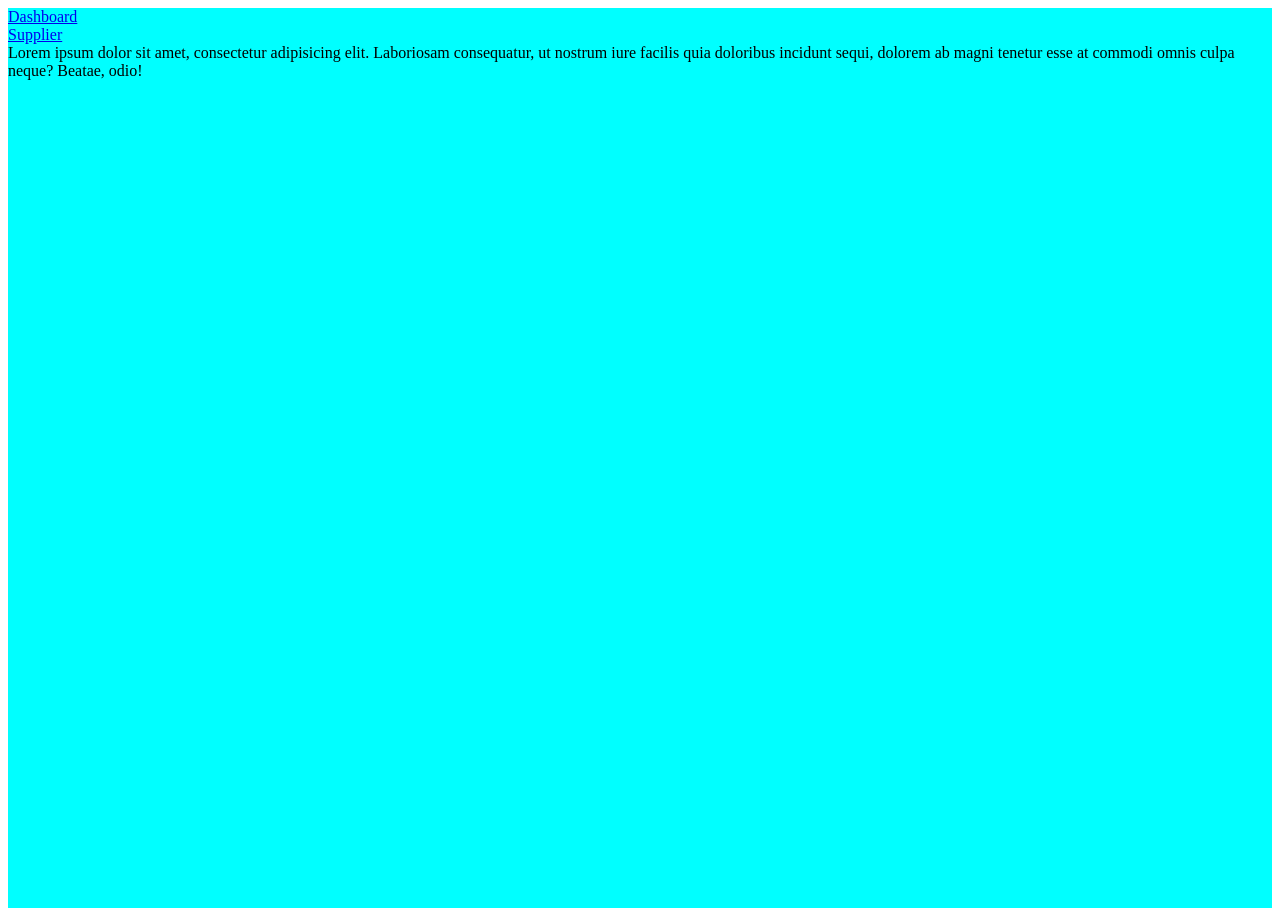
==== week2-reg.html @ 19580d13 "CSS & GRID FLEX BOX/flex.css" ====
<!DOCTYPE html>
<html lang="en">
<head>
    <meta charset="UTF-8">
    <meta name="viewport" content="width=device-width, initial-scale=1.0">
    <title>Document</title>
    <link rel="stylesheet" type="text/css" href="week-2 reg.css">
</head>
<style>
<body{
    margin=0;
    padding: 0;
    background-color: aliceblue;
}
.container{
    background-color: aqua;
    height: 100vh;
    display: flex;
}
</style>
<body>
<div class="container">
    <div class="sidebar"
    </div>
    <div>
        <a href="#">Dashboard</a>
    </div>
    <div>
        <a href="#">Supplier</a>
    
    </div>
    <div class="content"
        <p>Lorem ipsum dolor sit amet, consectetur adipisicing elit. Laboriosam 
        consequatur, ut nostrum iure facilis quia doloribus incidunt sequi, dolorem
         ab magni tenetur esse at commodi omnis
         culpa neque? Beatae, odio!
        </p>
    </div>
    </div>
</body>
</html>
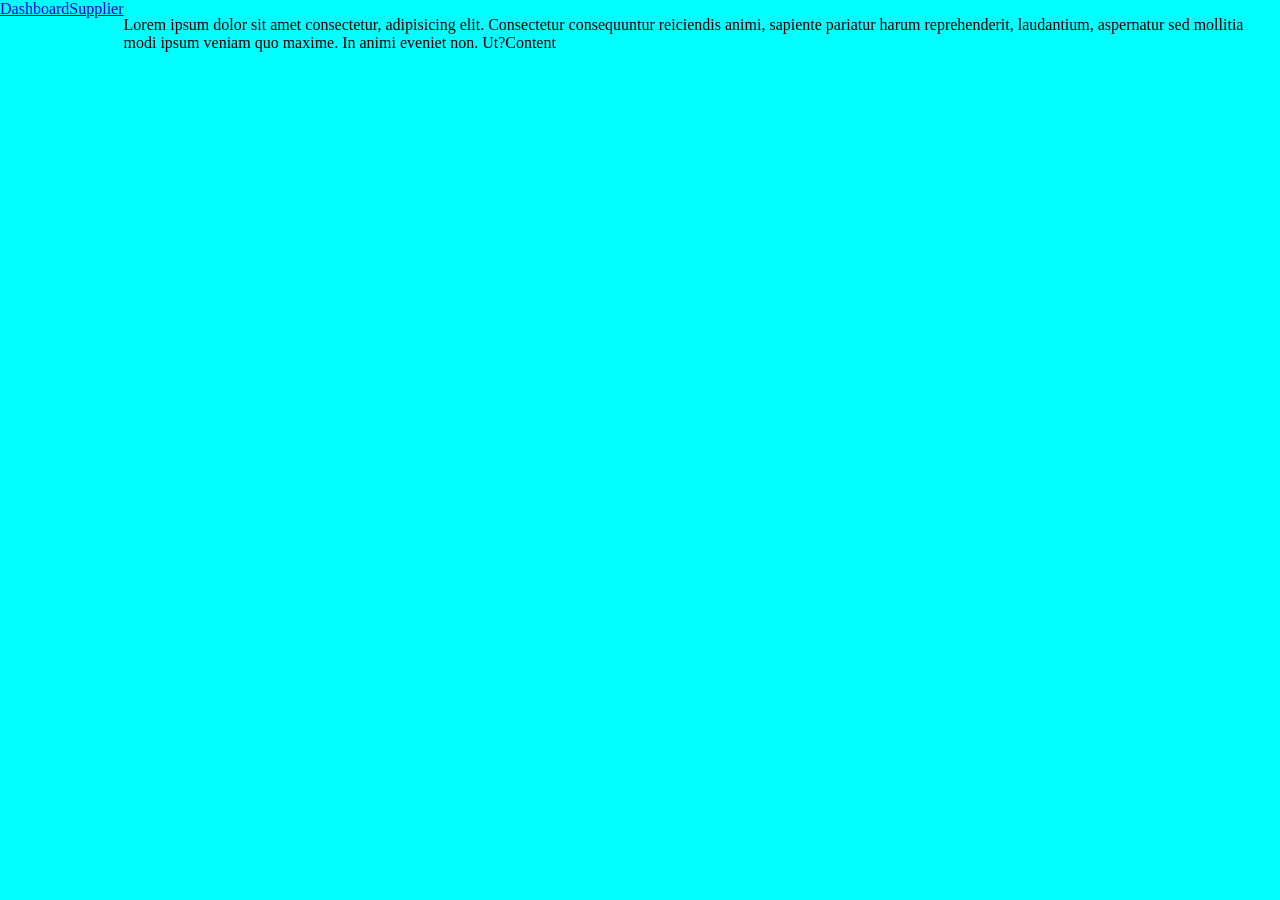
==== commit ff179fe7: "week2-reg.html" ====
--- a/week2-reg.html
+++ b/week2-reg.html
@@ -7,8 +7,8 @@
     <link rel="stylesheet" type="text/css" href="week-2 reg.css">
 </head>
 <style>
-<body{
-    margin=0;
+body{
+    margin:0;
     padding: 0;
     background-color: aliceblue;
 }
@@ -20,20 +20,22 @@
 </style>
 <body>
 <div class="container">
-    <div class="sidebar"
+    <div class="sidebar">
+
     </div>
-    <div>
+ <div>
         <a href="#">Dashboard</a>
     </div>
     <div>
         <a href="#">Supplier</a>
     
     </div>
-    <div class="content"
-        <p>Lorem ipsum dolor sit amet, consectetur adipisicing elit. Laboriosam 
-        consequatur, ut nostrum iure facilis quia doloribus incidunt sequi, dolorem
-         ab magni tenetur esse at commodi omnis
-         culpa neque? Beatae, odio!
+    <div class="content"></div>
+        <p>
+            Lorem ipsum dolor sit amet consectetur, adipisicing elit. Consectetur consequuntur
+             reiciendis animi, sapiente pariatur harum reprehenderit, laudantium, aspernatur sed 
+             mollitia modi ipsum 
+            veniam quo maxime. In animi eveniet non. Ut?Content
         </p>
     </div>
     </div>
